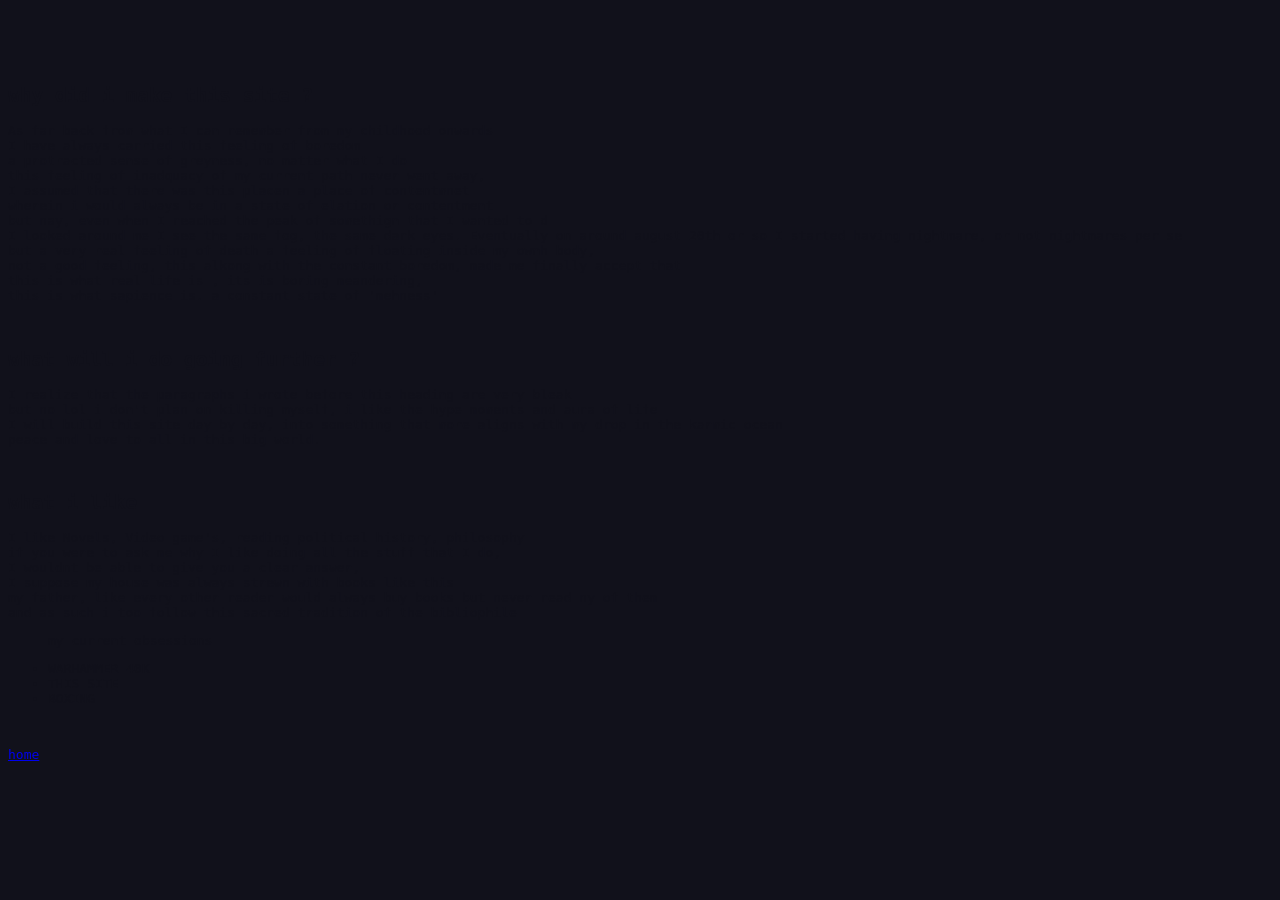
==== about.html @ 9daa9fcd "Add files via upload" ====
<!DOCTYPE html>
<html>
  
  <head lang = "ml">
  
  <meta charset ="UTF-8">
  
  <link rel="stylesheet" href="styles.css">
  

  
<body>
  
  <br><br><br><br>
<h2>why did i make this site ?</h2>  
    
<p>As far back from what I can remember from my childhood onwards<br>
I have always carried this feeling of boredom<br>
a protracted sense of greyness, no matter what I do<br>
this feeling of inadquacy of my current path never went away,<br>
I assumed that there was this placen a place of contentmnet<br>
wherein i would always be in a state of elation or contentment<br>
but nay, even when I reached the peak of somethign that I wanted to d<br>
I looked around me I see the same fog, the same dark eyes.

Eventually on around august 20th or so  I started having nightmare, or not nightmares per se<br>
but a very real feeling of death a feeling of floating inside my ownh body,<br>
not a good feeling, this alkong with the constant boredom, made me finally accept that<br>
this is what real life is , its is boring meandering, <br>
this is what sapience is. a constant state of  'mehness'</p>

     <br>

   

<h2 >what will i do going further ?</h2>

<p > I realize that the paragraphs i wrote before this heading are very bleak<br>
but no lol i don't plan on killing myself, i like the hype moments and aura of life<br>
I will build this site day by day, into something that more aligns with my drop in the karmic ocean<br>
peace and love to all in this big world.</p>

  <br>


<h2> what i like   </h2>

<p >I like Novels, Video game's, reading political history, philosophy <br>
if you were to ask me why I like doing all the stuff that I do,<br>
I wouldnt be able to give you a clear answer, <br>
I suppose my house was always strewn with books like this<br>
my father, like every other reader would always buy books but never read ny of them<br>
and as such i too follow this sacred tradition of the bibliophile</p>




<ul >

<p > my current obsessions</p>

  <li>WARHAMMER 40K</li>
  <li>THIS SITE</li>
  <li>BOXING</li>
</ul>

<br>
<p><a href="https://naranathubranthan.neocities.org/" target = "_self">home</a></p>


  </body>
</html>
---- styles.css ----
body {
  background-color: #11111b;
  
  color: #11111b;
  font-family: monospace;
}
h1{
  color : #1e1e2e;
  }
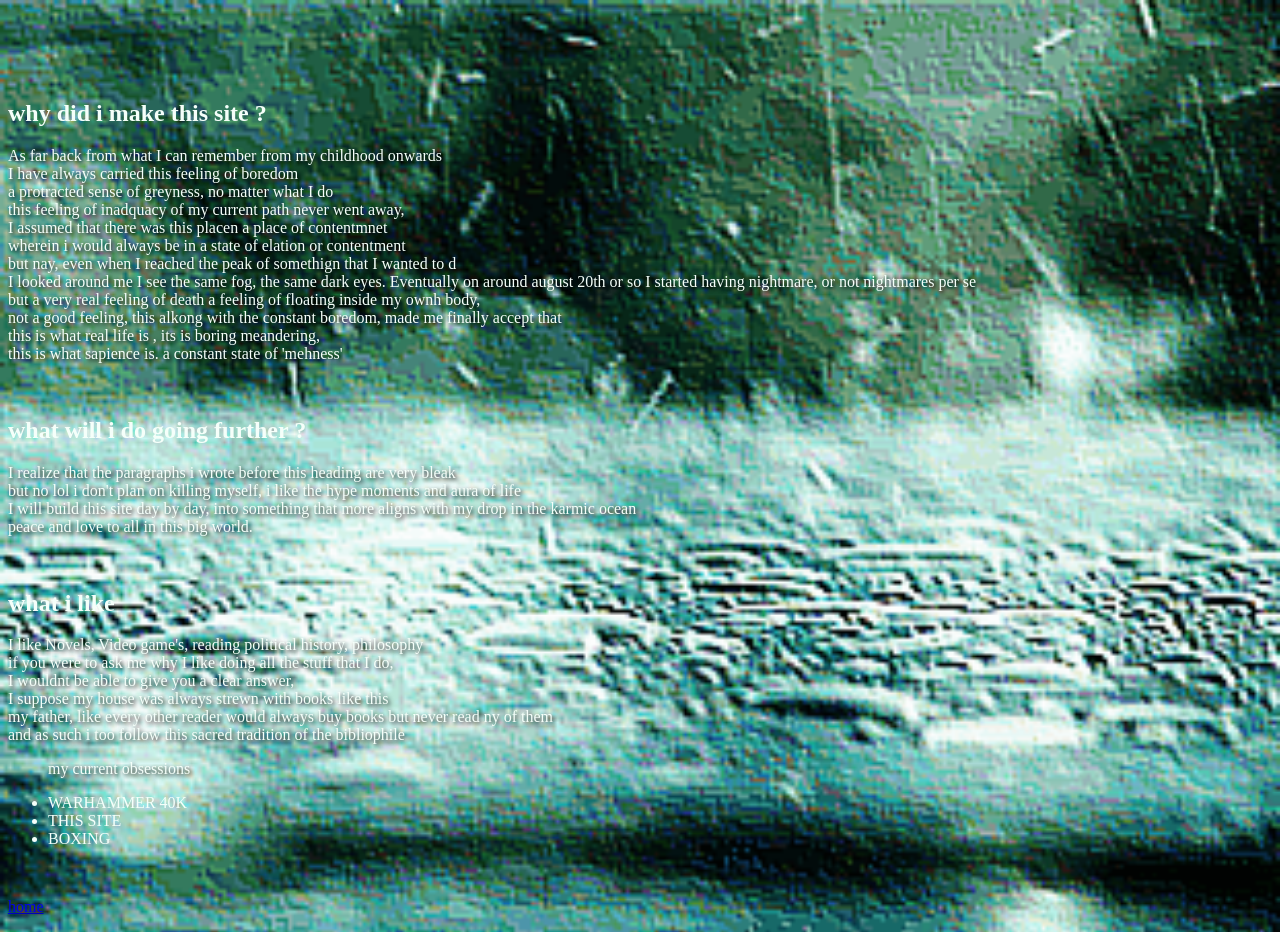
==== commit a7fc7aaf: "commit" ====
--- a/about.html
+++ b/about.html
@@ -66,7 +66,7 @@
 
 <br>
 <p><a href="https://naranathubranthan.neocities.org/" target = "_self">home</a></p>
-
+<a href="">
 
   </body>
 </html>
--- a/styles.css
+++ b/styles.css
@@ -1,10 +1,51 @@
+
+  @font-face {
+    font-family: myFont;
+    src: url('amo.woff2') format('woff2');
+  }
+
+
+
+  
+@font-face {
+  font-family: Quador;
+  src: url('Quador.otf') format('otf');
+}
+
+
+
+
 
 body {
-  background-color: #11111b;
+  background-image:url('hi.gif');
+background-size:cover;
+  color: mintcream;
   
-  color: #11111b;
-  font-family: monospace;
+
+h1{
+  
+  color : mintcream;
+  
+  }
+
+p{
+  
+  text-shadow:2px 2px 4px #000000;
+  }
+
+
+
+h4{
+
+    text-shadow:px 2px 4px #000000;
+  
+  }
+
+  i{
+    
+    text-shadow:px 2px 4px #000000;
+  
+  }
 }
-h1{
-  color : #1e1e2e;
-  }+
+ 
